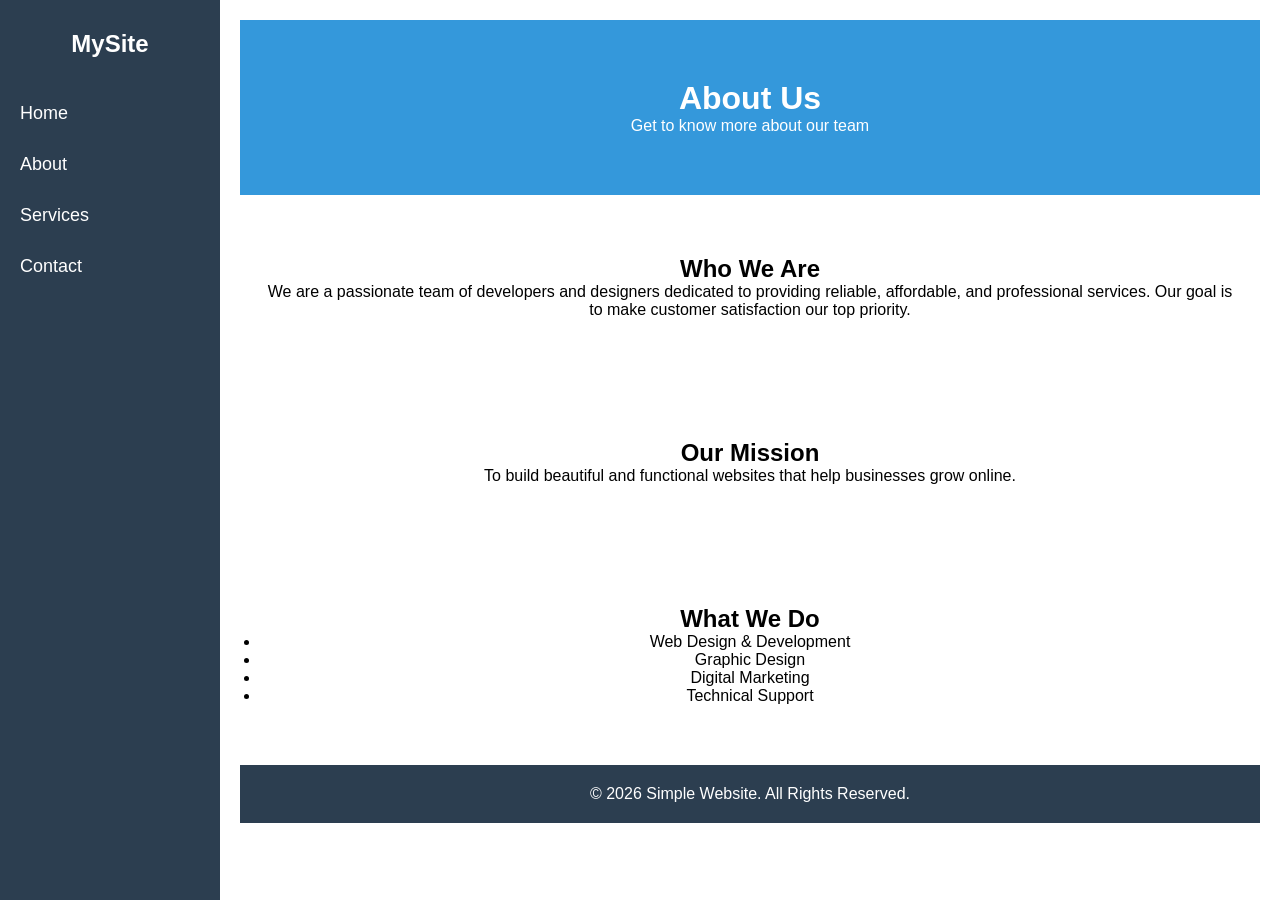
==== about.html @ a8a74948 "created about.html link to index file" ====
<!DOCTYPE html>
<html lang="en">
<head>
    <meta charset="UTF-8">
    <meta name="viewport" content="width=device-width, initial-scale=1.0">
    <title>About Us - Simple Website</title>
    <link rel="stylesheet" href="style.css">
</head>
<body>
    <!-- SIDE NAVIGATION BAR -->
    <nav class="sidebar">
        <h2>MySite</h2>
        <a href="index.html">Home</a>
        <a href="about.html">About</a>
        <a href="index.html#services">Services</a>
        <a href="contact.html">Contact</a>
    </nav>

    <div class="main-content">
        <header>
            <h1>About Us</h1>
            <p>Get to know more about our team</p>
        </header>

        <section>
            <h2>Who We Are</h2>
            <p>We are a passionate team of developers and designers dedicated to providing reliable, affordable, and professional services. Our goal is to make customer satisfaction our top priority.</p>
        </section>

        <section>
            <h2>Our Mission</h2>
            <p>To build beautiful and functional websites that help businesses grow online.</p>
        </section>

        <section>
            <h2>What We Do</h2>
            <ul>
                <li>Web Design & Development</li>
                <li>Graphic Design</li>
                <li>Digital Marketing</li>
                <li>Technical Support</li>
            </ul>
        </section>

        <footer>
            <p>&copy; 2026 Simple Website. All Rights Reserved.</p>
        </footer>
    </div>
</body>
</html>
---- style.css ----
* {
    margin: 0;
    padding: 0;
    box-sizing: border-box;
    font-family: Arial, sans-serif;
}

body {
    display: flex;
}

.sidebar {
    width: 220px;
    height: 100vh;
    background-color: #2c3e50;
    position: fixed;
    left: 0;
    top: 0;
    padding-top: 30px;
}

.sidebar h2 {
    color: white;
    text-align: center;
    margin-bottom: 30px;
}

.sidebar a {
    display: block;
    color: white;
    padding: 15px 20px;
    text-decoration: none;
    font-size: 18px;
    transition: 0.3s;
}

.sidebar a:hover {
    background-color: #1abc9c;
    padding-left: 30px;
}

/* MAIN CONTENT */
.main-content {
    margin-left: 220px; 
    width: 100%;
    padding: 20px;
}

header, section {
    padding: 60px 20px;
    text-align: center;
}

header {
    background-color: #3498db;
    color: white;
}

footer {
    background-color: #2c3e50;
    color: white;
    text-align: center;
    padding: 20px;
}
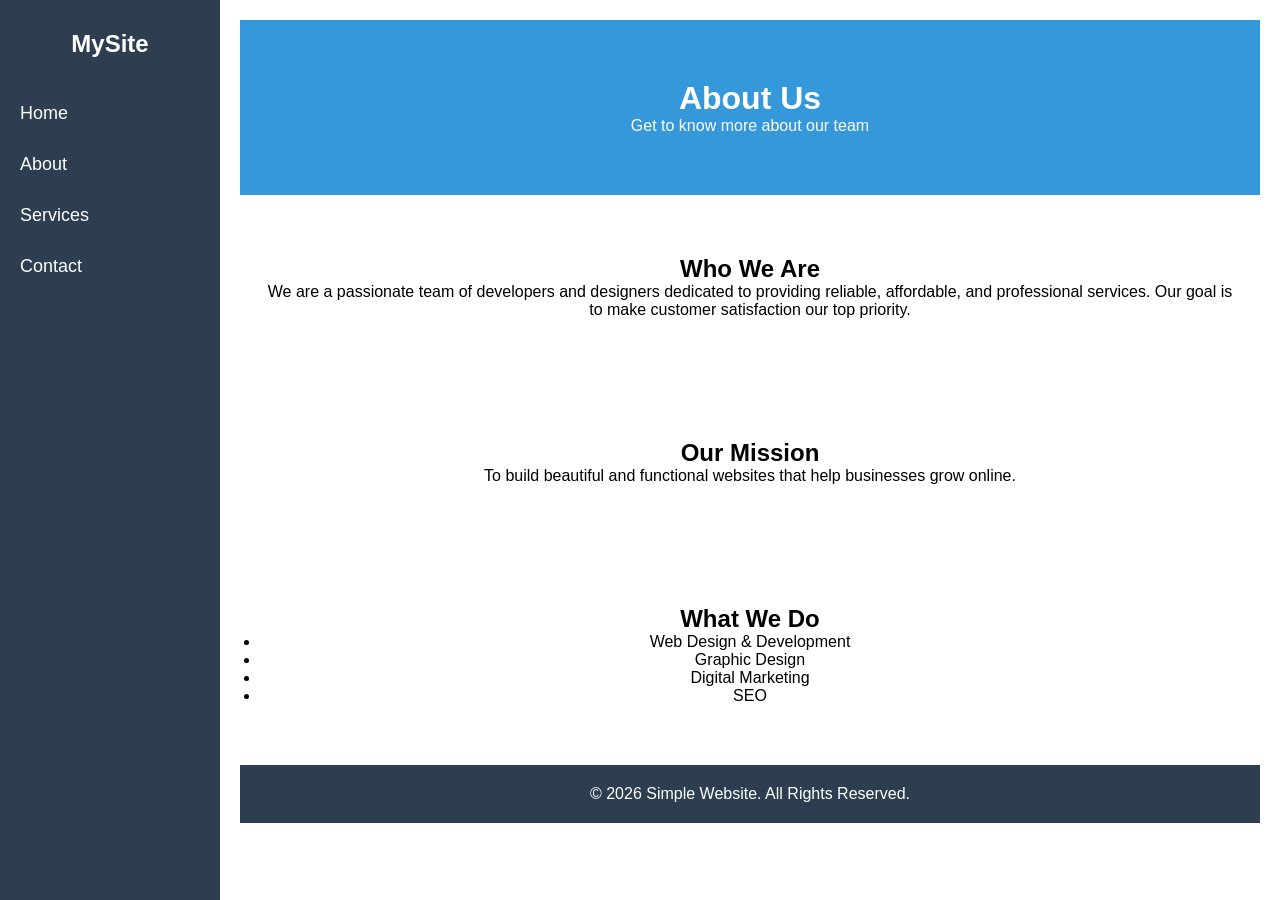
==== commit e8350ed7: "edited some service" ====
--- a/about.html
+++ b/about.html
@@ -38,7 +38,7 @@
                 <li>Web Design & Development</li>
                 <li>Graphic Design</li>
                 <li>Digital Marketing</li>
-                <li>Technical Support</li>
+                <li>SEO</li>
             </ul>
         </section>
 
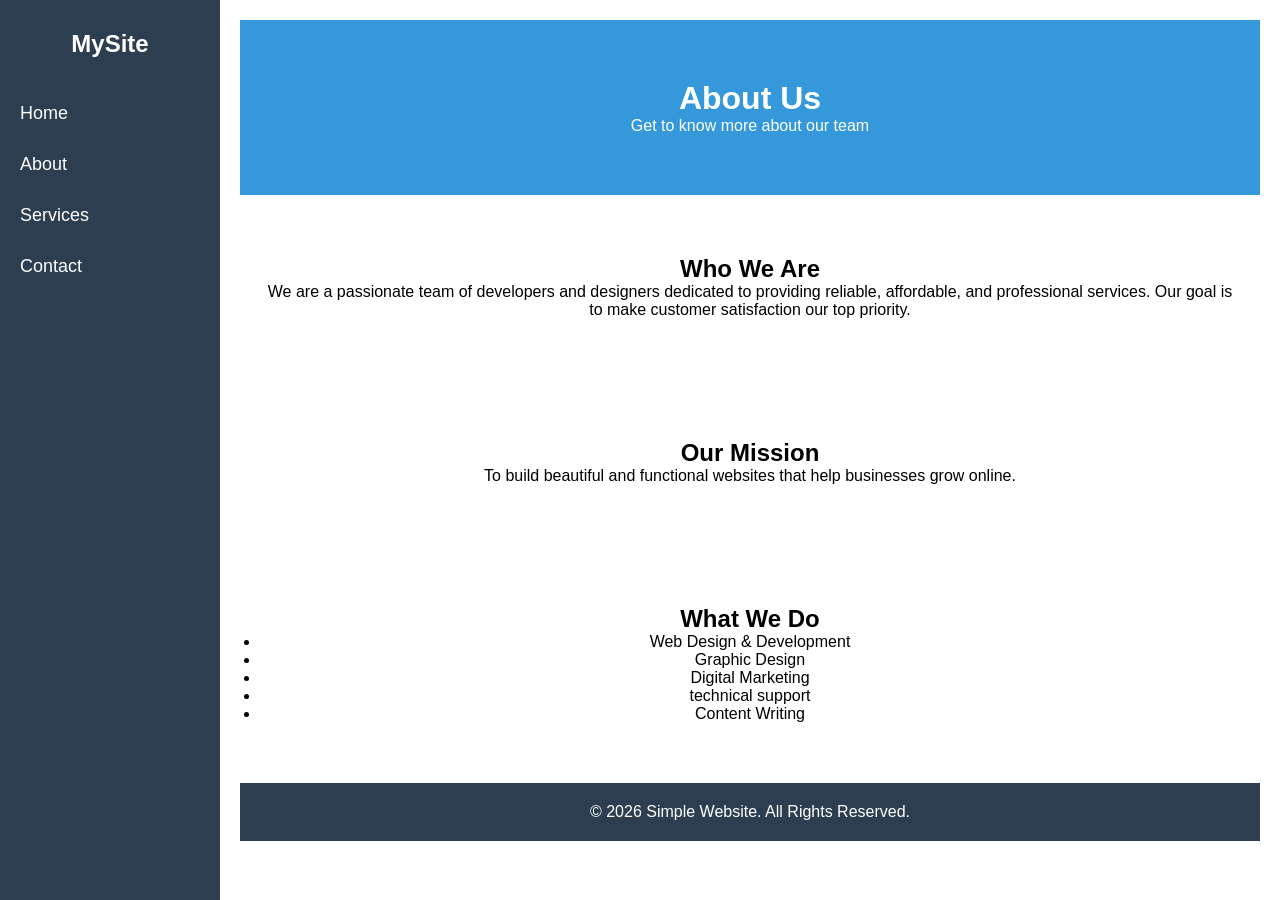
==== commit 2cc421d3: "edited some changes in index file" ====
--- a/about.html
+++ b/about.html
@@ -38,7 +38,8 @@
                 <li>Web Design & Development</li>
                 <li>Graphic Design</li>
                 <li>Digital Marketing</li>
-                <li>SEO</li>
+                <li>technical support</li>
+                <li>Content Writing</li>
             </ul>
         </section>
 
